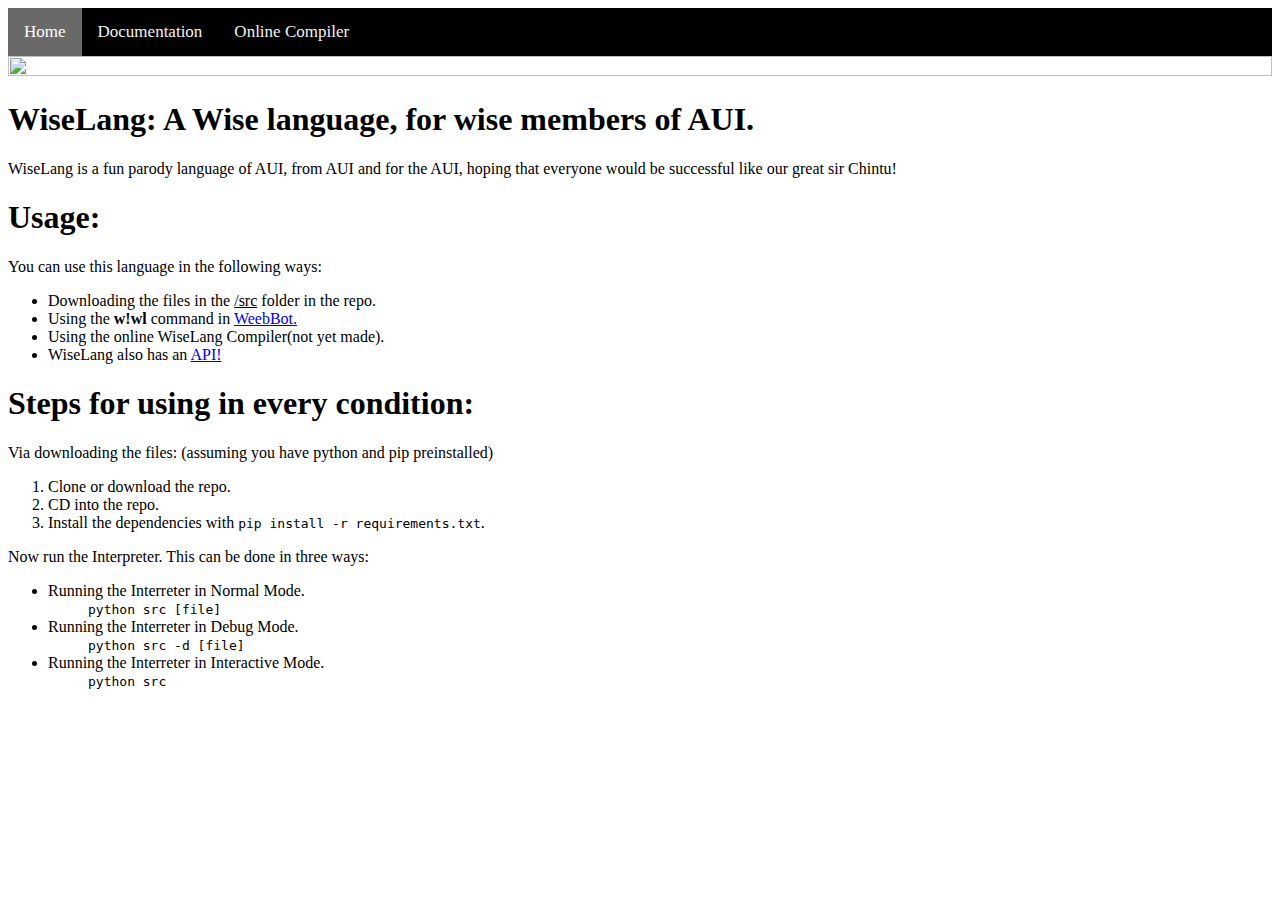
==== index.html @ 10f70ffe "initial commit" ====
<!DOCTYPE html>
<html>
	<head>
		<title>WiseLang</title>
		<meta charset=UTF-8>
		<meta http-equiv="X-UA-Compatible" content="IE=edge">
		<meta name="viewport" content="width=device-width, initial-scale=1">
		<meta name="author" content="BLA4KM4MBA">
		<meta name="description" content="WiseLang: A Wise language, for wise members of AUI.">
		<meta property="og:type" content="website">
		<meta property="og:title" content="WiseLang">
		<meta property="og:description" content="WiseLang: A Wise language, for wise members of AUI.">
		<meta property="og:image" content="https://cdn.discordapp.com/emojis/832478907873624064.png?v=1" />
		<meta name="theme-color" content="#008700" />
		<link rel='icon' type='image/png' href='https://cdn.discordapp.com/emojis/832478907873624064.png?v=1'>
		<link rel='icon' sizes='192x192' href='https://cdn.discordapp.com/emojis/832478907873624064.png?v=1'>
		<meta name='mobile-web-app-capable' content='yes'>
		<meta name='apple-mobile-web-app-capable' content='yes'>
		<meta name='apple-mobile-web-app-status-bar-style' content='black'>
		<link rel="stylesheet" href="css/style.css">
		<link rel="stylesheet" href="https://cdnjs.cloudflare.com/ajax/libs/font-awesome/4.7.0/css/font-awesome.min.css">
		<script src="https://cdn.jsdelivr.net/gh/google/code-prettify@master/loader/run_prettify.js"></script>
	</head>
		<body>
			<div class="topnav" id="links">
				<a href="#home" class="active">Home</a>
				<a href="docs.html">Documentation</a>
				<a href="compiler.html">Online Compiler</a>
				<a href="javascript:void(0);" class="icon" onclick="block()">
				<i class="fa fa-bars"></i>
				</a>
			</div>

			<img src="https://cdn.discordapp.com/attachments/694523461556764682/827811150485520414/finalwise.png" align="center" height="100%" width="100%">
			<h1>WiseLang: A Wise language, for wise members of AUI.</h1>
			<p>WiseLang is a fun parody language of AUI, from AUI and for the AUI, hoping that everyone would be successful like our great sir Chintu!</p>
			<h1>Usage:</h1>
			<p>You can use this language in the following ways:</p>
			<ul>
				<li>Downloading the files in the <u>/src</u> folder in the repo.</li>
				<li>Using the <b>w!wl</b> command in <a href="https://top.gg/bot/754216469256208384">WeebBot.</a></li>
				<li>Using the online WiseLang Compiler(not yet made).</li>
				<li>WiseLang also has an <a href="https://wiselangcompiler.bla4km4mba.repl.co/">API!</a></li>
			</ul>
			<h1>Steps for using in every condition:</h1>
			<p>Via downloading the files: (assuming you have python and pip preinstalled)</p>
			<ol>
				<li>Clone or download the repo.</li>
				<li>CD into the repo.</li>
				<li>Install the dependencies with <code class="prettyprint bsh">pip install -r requirements.txt</code>.</li>
			</ol>
			<p>Now run the Interpreter. This can be done in three ways:</p>
			<ul>
				<li>Running the Interreter in Normal Mode.</li>
					<dd><code class="prettyprint bsh">python src [file]</code></dd>
				<li>Running the Interreter in Debug Mode.</li>
					<dd><code class="prettyprint bsh">python src -d [file]</code></dd>
				<li>Running the Interreter in Interactive Mode.</li>
					<dd><code class="prettyprint bsh">python src</code></dd>
			</ul>

			<noscript>Use a better browser bruh. (or if you using tor then np)</noscript>

			<!-- JS Start -->

			<script src="https://cdn.jsdelivr.net/npm/darkmode-js@1.5.7/lib/darkmode-js.min.js"></script>
			<script src="js/darkmode.js"></script>

			<script>
				function block() {
					var x = document.getElementById("links");
					if (x.className === "topnav") {
						x.className += " responsive";
					} else {
						x.className = "topnav";
						}
				}
			</script>

			<!-- JS End -->
		</body>
</html>
---- css/style.css ----
body {
    font-family: Comic Sans MS;
}

* {
    box-sizing: border-box;
}

.topnav {
  overflow: hidden;
  background-color: #000;
}

.topnav a {
  float: left;
  display: block;
  color: #f2f2f2;
  text-align: center;
  padding: 14px 16px;
  text-decoration: none;
  font-size: 17px;
}

.topnav a:hover {
  background-color: #ddd;
  color: black;
}

.topnav a.active {
  background-color: #696969; /* nice */
  color: white;
}

.topnav .icon {
  display: none;
}

@media screen and (max-width: 600px) {
  .topnav a:not(:first-child) {
        display: none;
    }
  .topnav a.icon {
    float: right;
    display: block;
  }
  img {
    width: 100%;
    height: 100%;
  }
}

@media screen and (max-width: 600px) {
  .topnav.responsive {position: relative;}
  .topnav.responsive .icon {
    position: absolute;
    right: 0;
    top: 0;
  }
  .topnav.responsive a {
    float: none;
    display: block;
    text-align: left;
  }
}
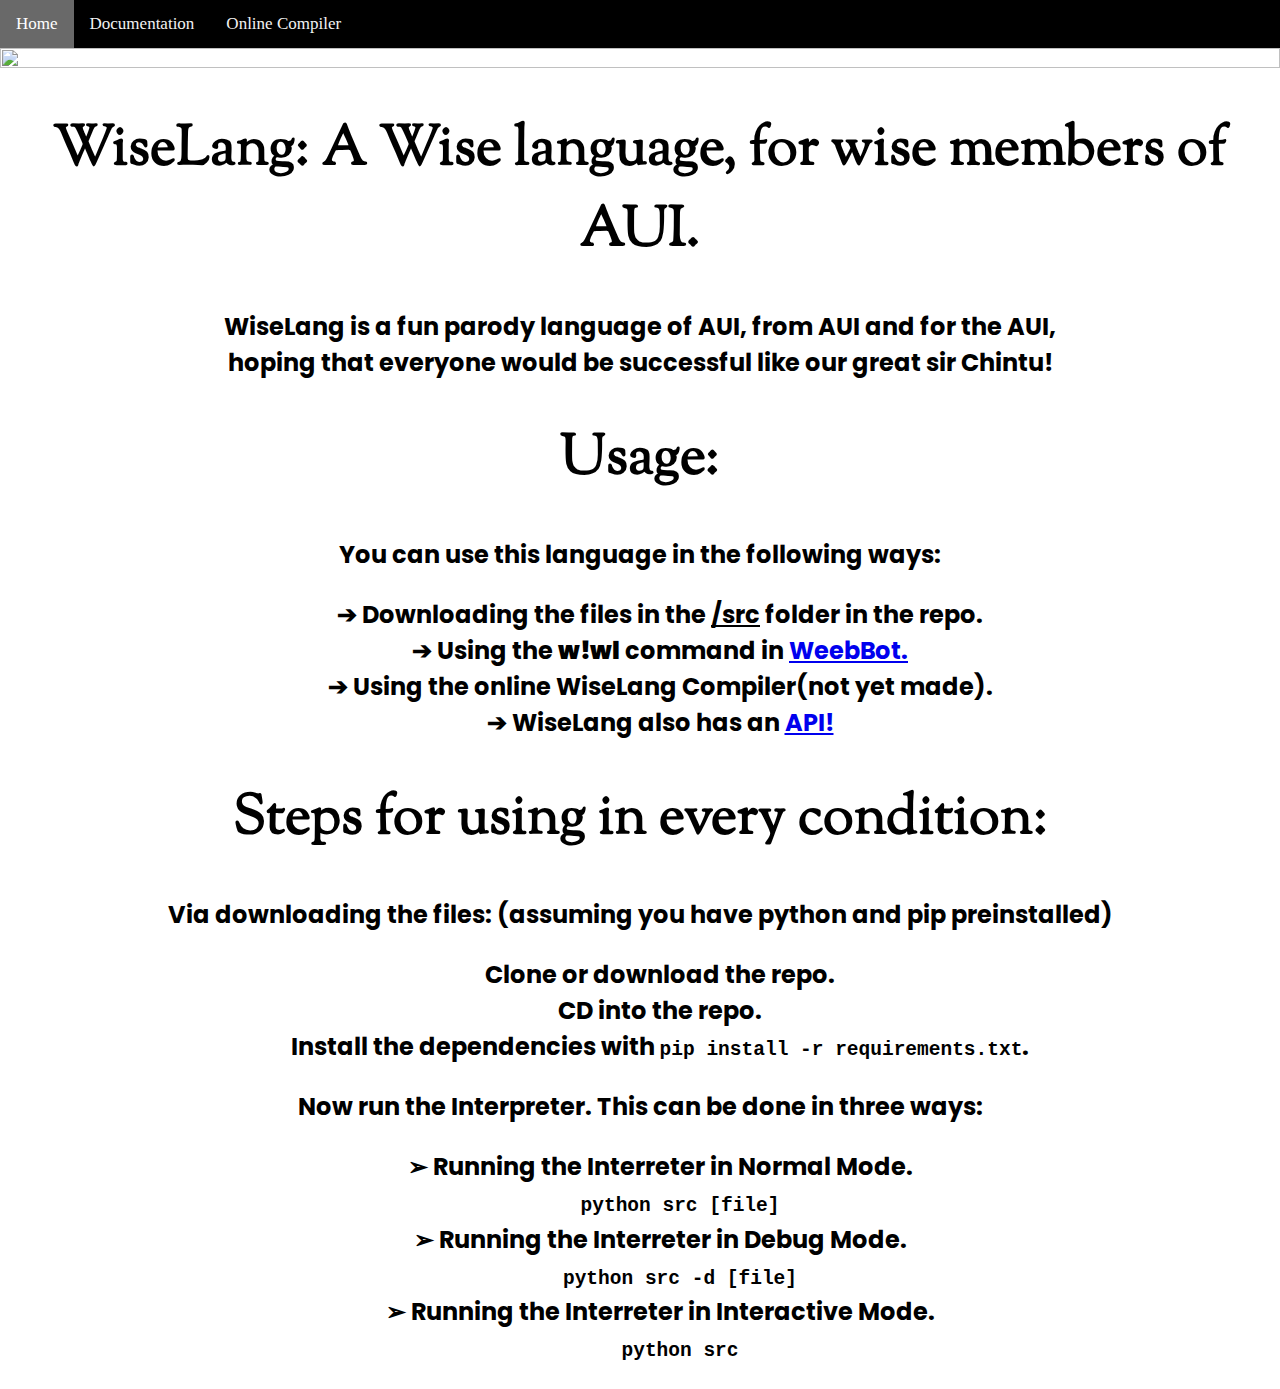
==== commit dc1d30bb: "positioning commit" ====
--- a/index.html
+++ b/index.html
@@ -1,82 +1,89 @@
 <!DOCTYPE html>
 <html>
-	<head>
-		<title>WiseLang</title>
-		<meta charset=UTF-8>
-		<meta http-equiv="X-UA-Compatible" content="IE=edge">
-		<meta name="viewport" content="width=device-width, initial-scale=1">
-		<meta name="author" content="BLA4KM4MBA">
-		<meta name="description" content="WiseLang: A Wise language, for wise members of AUI.">
-		<meta property="og:type" content="website">
-		<meta property="og:title" content="WiseLang">
-		<meta property="og:description" content="WiseLang: A Wise language, for wise members of AUI.">
-		<meta property="og:image" content="https://cdn.discordapp.com/emojis/832478907873624064.png?v=1" />
-		<meta name="theme-color" content="#008700" />
-		<link rel='icon' type='image/png' href='https://cdn.discordapp.com/emojis/832478907873624064.png?v=1'>
-		<link rel='icon' sizes='192x192' href='https://cdn.discordapp.com/emojis/832478907873624064.png?v=1'>
-		<meta name='mobile-web-app-capable' content='yes'>
-		<meta name='apple-mobile-web-app-capable' content='yes'>
-		<meta name='apple-mobile-web-app-status-bar-style' content='black'>
-		<link rel="stylesheet" href="css/style.css">
-		<link rel="stylesheet" href="https://cdnjs.cloudflare.com/ajax/libs/font-awesome/4.7.0/css/font-awesome.min.css">
-		<script src="https://cdn.jsdelivr.net/gh/google/code-prettify@master/loader/run_prettify.js"></script>
-	</head>
-		<body>
-			<div class="topnav" id="links">
-				<a href="#home" class="active">Home</a>
-				<a href="docs.html">Documentation</a>
-				<a href="compiler.html">Online Compiler</a>
-				<a href="javascript:void(0);" class="icon" onclick="block()">
-				<i class="fa fa-bars"></i>
-				</a>
-			</div>
 
-			<img src="https://cdn.discordapp.com/attachments/694523461556764682/827811150485520414/finalwise.png" align="center" height="100%" width="100%">
-			<h1>WiseLang: A Wise language, for wise members of AUI.</h1>
-			<p>WiseLang is a fun parody language of AUI, from AUI and for the AUI, hoping that everyone would be successful like our great sir Chintu!</p>
-			<h1>Usage:</h1>
-			<p>You can use this language in the following ways:</p>
-			<ul>
-				<li>Downloading the files in the <u>/src</u> folder in the repo.</li>
-				<li>Using the <b>w!wl</b> command in <a href="https://top.gg/bot/754216469256208384">WeebBot.</a></li>
-				<li>Using the online WiseLang Compiler(not yet made).</li>
-				<li>WiseLang also has an <a href="https://wiselangcompiler.bla4km4mba.repl.co/">API!</a></li>
-			</ul>
-			<h1>Steps for using in every condition:</h1>
-			<p>Via downloading the files: (assuming you have python and pip preinstalled)</p>
-			<ol>
-				<li>Clone or download the repo.</li>
-				<li>CD into the repo.</li>
-				<li>Install the dependencies with <code class="prettyprint bsh">pip install -r requirements.txt</code>.</li>
-			</ol>
-			<p>Now run the Interpreter. This can be done in three ways:</p>
-			<ul>
-				<li>Running the Interreter in Normal Mode.</li>
-					<dd><code class="prettyprint bsh">python src [file]</code></dd>
-				<li>Running the Interreter in Debug Mode.</li>
-					<dd><code class="prettyprint bsh">python src -d [file]</code></dd>
-				<li>Running the Interreter in Interactive Mode.</li>
-					<dd><code class="prettyprint bsh">python src</code></dd>
-			</ul>
+<head>
+	<title>WiseLang</title>
+	<meta charset=UTF-8>
+	<meta http-equiv="X-UA-Compatible" content="IE=edge">
+	<meta name="viewport" content="width=device-width, initial-scale=1">
+	<meta name="author" content="BLA4KM4MBA">
+	<meta name="description" content="WiseLang: A Wise language, for wise members of AUI.">
+	<meta property="og:type" content="website">
+	<meta property="og:title" content="WiseLang">
+	<meta property="og:description" content="WiseLang: A Wise language, for wise members of AUI.">
+	<meta property="og:image" content="https://cdn.discordapp.com/emojis/832478907873624064.png?v=1" />
+	<meta name="theme-color" content="#008700" />
+	<link rel='icon' type='image/png' href='https://cdn.discordapp.com/emojis/832478907873624064.png?v=1'>
+	<link rel='icon' sizes='192x192' href='https://cdn.discordapp.com/emojis/832478907873624064.png?v=1'>
+	<meta name='mobile-web-app-capable' content='yes'>
+	<meta name='apple-mobile-web-app-capable' content='yes'>
+	<meta name='apple-mobile-web-app-status-bar-style' content='black'>
+	<link rel="stylesheet" href="css/style.css">
+	<link rel="stylesheet" href="https://cdnjs.cloudflare.com/ajax/libs/font-awesome/4.7.0/css/font-awesome.min.css">
+	<script src="https://cdn.jsdelivr.net/gh/google/code-prettify@master/loader/run_prettify.js"></script>
+</head>
 
-			<noscript>Use a better browser bruh. (or if you using tor then np)</noscript>
+<body>
+	<div class="topnav" id="links">
+		<a href="#home" class="active">Home</a>
+		<a href="docs.html">Documentation</a>
+		<a href="compiler.html">Online Compiler</a>
+		<a href="javascript:void(0);" class="icon" onclick="block()">
+			<i class="fa fa-bars"></i>
+		</a>
+	</div>
 
-			<!-- JS Start -->
+	<img src="https://cdn.discordapp.com/attachments/694523461556764682/827811150485520414/finalwise.png" align="center"
+		height="100%" width="100%">
+	<div class="content-parent">
+		<h1>WiseLang: A Wise language, for wise members of AUI.</h1>
+		<p class="p-info-1">WiseLang is a fun parody language of AUI, from AUI and for the AUI, <br>hoping that everyone
+			would be successful
+			like our great sir Chintu!</p>
+		<h1>Usage:</h1>
+		<p class="p-use">You can use this language in the following ways:</p>
+		<ul>
+			<li>➔ Downloading the files in the <u>/src</u> folder in the repo.</li>
+			<li>➔ Using the <b>w!wl</b> command in <a href="https://top.gg/bot/754216469256208384">WeebBot.</a></li>
+			<li>➔ Using the online WiseLang Compiler(not yet made).</li>
+			<li>➔ WiseLang also has an <a href="https://wiselangcompiler.bla4km4mba.repl.co/">API!</a></li>
+		</ul>
+		<h1>Steps for using in every condition:</h1>
+		<p>Via downloading the files: (assuming you have python and pip preinstalled)</p>
+		<ol>
+			<li>Clone or download the repo.</li>
+			<li>CD into the repo.</li>
+			<li>Install the dependencies with <code class="prettyprint bsh">pip install -r requirements.txt</code>.</li>
+		</ol>
+		<p>Now run the Interpreter. This can be done in three ways:</p>
+		<ul>
+			<li>➢ Running the Interreter in Normal Mode.</li>
+			<dd><code class="prettyprint bsh">python src [file]</code></dd>
+			<li>➢ Running the Interreter in Debug Mode.</li>
+			<dd><code class="prettyprint bsh">python src -d [file]</code></dd>
+			<li>➢ Running the Interreter in Interactive Mode.</li>
+			<dd><code class="prettyprint bsh">python src</code></dd>
+		</ul>
+	</div>
+	<noscript>Use a better browser bruh. (or if you using tor then np)</noscript>
 
-			<script src="https://cdn.jsdelivr.net/npm/darkmode-js@1.5.7/lib/darkmode-js.min.js"></script>
-			<script src="js/darkmode.js"></script>
+	<!-- JS Start -->
 
-			<script>
-				function block() {
-					var x = document.getElementById("links");
-					if (x.className === "topnav") {
-						x.className += " responsive";
-					} else {
-						x.className = "topnav";
-						}
-				}
-			</script>
+	<script src="https://cdn.jsdelivr.net/npm/darkmode-js@1.5.7/lib/darkmode-js.min.js"></script>
+	<script src="js/darkmode.js"></script>
 
-			<!-- JS End -->
-		</body>
+	<script>
+		function block() {
+			var x = document.getElementById("links");
+			if (x.className === "topnav") {
+				x.className += " responsive";
+			} else {
+				x.className = "topnav";
+			}
+		}
+	</script>
+
+	<!-- JS End -->
+</body>
+
 </html>--- a/css/style.css
+++ b/css/style.css
@@ -1,11 +1,60 @@
+@import url('https://fonts.googleapis.com/css2?family=Comic+Neue&family=Lora&family=Sorts+Mill+Goudy&display=swap');
+@import url('https://fonts.googleapis.com/css2?family=Poppins:wght@400&display=swap');
+
+/*font-family: 'Comic Neue', cursive;
+font-family: 'Lora', serif;
+font-family: 'Sorts Mill Goudy', serif;
+*/
 body {
-    font-family: Comic Sans MS;
+    margin: 0;
+    padding: 0;
 }
+
+
 
 * {
     box-sizing: border-box;
 }
 
+ul,ol,p,h1{
+  text-align: center;
+}
+
+ol,ul{
+  font-family: 'Poppins', sans-serif;
+  font-weight: bolder;
+  font-size: 1.5em;
+  margin-top: 1ch;
+  line-height: 1.5;
+  list-style-type: none;
+}
+h1{
+  font-size: 3.5em;
+  font-family: 'Sorts Mill Goudy', serif;
+}
+
+p{
+  font-family: 'Poppins', sans-serif;
+  font-weight: bolder;
+  font-size: 1.5em;
+  margin-top: 1ch;
+  line-height: 1.5;
+}
+.p-info-1{
+  font-family: 'Poppins', sans-serif;
+  font-weight: bolder;
+  font-size: 1.5em;
+  margin-top: 1ch;
+  line-height: 1.5;
+}
+
+.p-use{
+  font-family: 'Poppins', sans-serif;
+  font-weight: bolder;
+  font-size: 1.5em;
+  margin-top: 1ch;
+  line-height: 1.5;
+}
 .topnav {
   overflow: hidden;
   background-color: #000;
